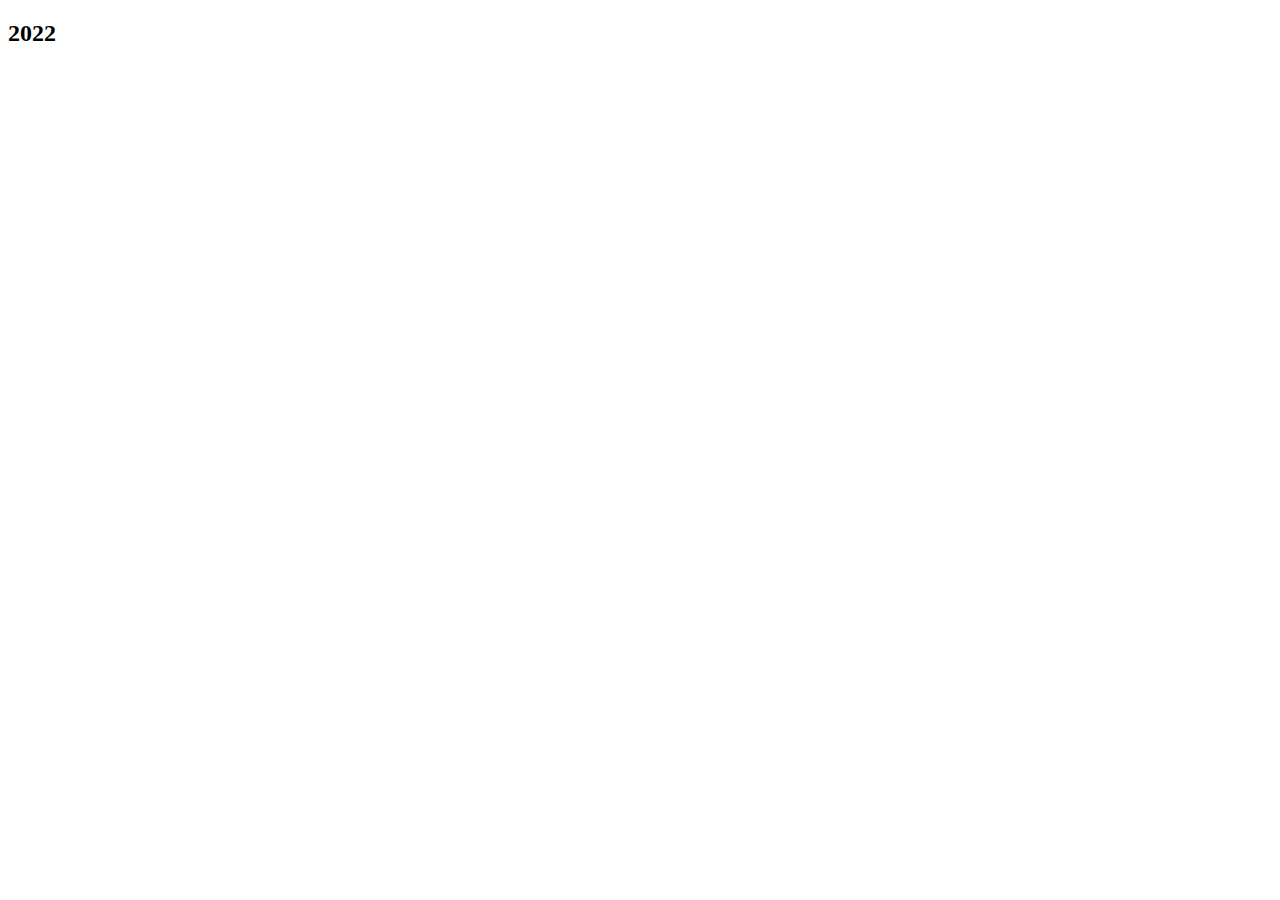
==== firework/index.html @ 8a882711 "Create index.html" ====
<!doctype html>
<html>
    <head>
        <title>Happy Diwali 2019</title>
		<link rel="stylesheet" type="text/css" href="style.css">
    </head>
</html>
<body>
	<section class="fireworks" id="sec1"></section>
	<section class="content" id="sec2">
		<h2>
			2022
		</h2>
	</section>
	<script src="http://code.jquery.com/jquery-3.3.1.js"></script>
	<script type="text/javascript" src="jquery.fireworks.js"></script>
	<script type="text/javascript">
		$('.fireworks').fireworks({ 
		  sound: true, // sound effect
		  opacity: 0.9, 
		  width: '100%', 
		  height: '100%' 
		});
	</script>
</body>
</html>
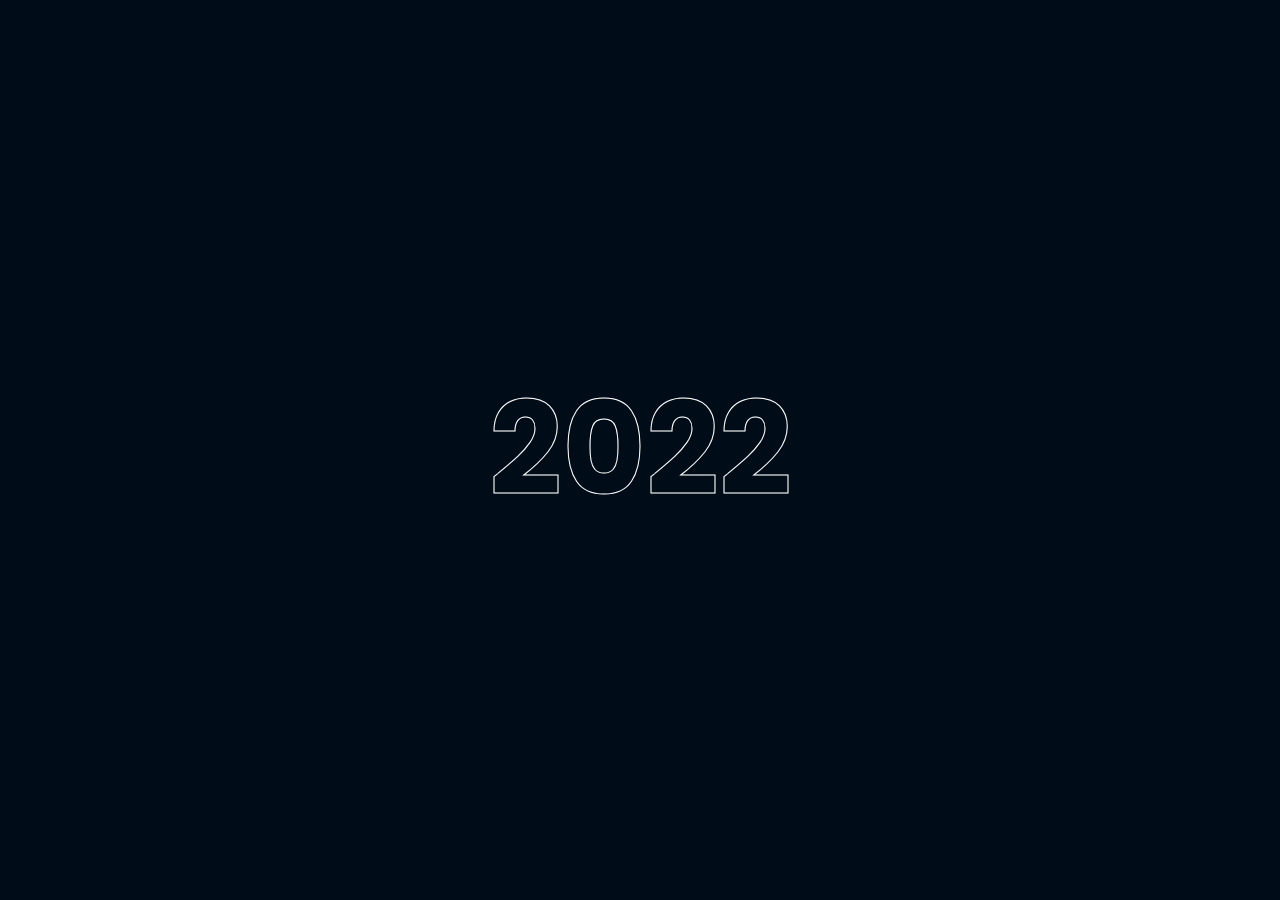
==== commit 10119259: "Add files via upload" ====
--- a/firework/index.html
+++ b/firework/index.html
@@ -1,26 +1,26 @@
-<!doctype html>
-<html>
-    <head>
-        <title>Happy Diwali 2019</title>
-		<link rel="stylesheet" type="text/css" href="style.css">
-    </head>
-</html>
-<body>
-	<section class="fireworks" id="sec1"></section>
-	<section class="content" id="sec2">
-		<h2>
-			2022
-		</h2>
-	</section>
-	<script src="http://code.jquery.com/jquery-3.3.1.js"></script>
-	<script type="text/javascript" src="jquery.fireworks.js"></script>
-	<script type="text/javascript">
-		$('.fireworks').fireworks({ 
-		  sound: true, // sound effect
-		  opacity: 0.9, 
-		  width: '100%', 
-		  height: '100%' 
-		});
-	</script>
-</body>
-</html>
+<!doctype html>
+<html>
+    <head>
+        <title>Happy Diwali 2019</title>
+		<link rel="stylesheet" type="text/css" href="style.css">
+    </head>
+</html>
+<body>
+	<section class="fireworks" id="sec1"></section>
+	<section class="content" id="sec2">
+		<h2>
+			2022
+		</h2>
+	</section>
+	<script src="http://code.jquery.com/jquery-3.3.1.js"></script>
+	<script type="text/javascript" src="jquery.fireworks.js"></script>
+	<script type="text/javascript">
+		$('.fireworks').fireworks({ 
+		  sound: true, // sound effect
+		  opacity: 0.9, 
+		  width: '100%', 
+		  height: '100%' 
+		});
+	</script>
+</body>
+</html>
--- a/firework/style.css
+++ b/firework/style.css
@@ -0,0 +1,61 @@
+@import url('https://fonts.googleapis.com/css?family=Poppins:300,400,500,600,700,800,900&display=swap');
+*
+{
+	margin: 0;
+	padding: 0;
+	font-family: 'Poppins', sans-serif;
+	scroll-behavior: smooth;
+}
+body
+{
+	background: #003056;
+}
+section
+{
+	position: relative;
+	width: 100%;
+	height: 100vh;
+}
+.fireworks
+{
+	position: fixed;
+}
+section.content
+{
+	z-index: 1;
+	color: #fff;
+	display: flex;
+	justify-content: center;
+	align-items: center;
+	text-align: center;
+}
+section:nth-child(2).content
+{
+	padding-top: 0vh;
+}
+section.content h2
+{
+	-webkit-text-stroke: 1px #fff;
+	color: transparent;
+	font-size: 8em;
+	line-height: 0.9em;
+}
+section.content h2 c
+{
+	color: #fff;
+	-webkit-text-stroke: 0 #fff;
+}
+section.content h2 span
+{
+	position: relative;
+	background: #fff;
+	font-size: 0.2em;
+	display: inline-block;
+	color: #000;
+	padding: 0 10px;
+	top: -30px;
+	text-transform: uppercase;
+	font-weight: 700;
+	line-height: 1.5em;
+	-webkit-text-stroke: 0px #fff;
+}